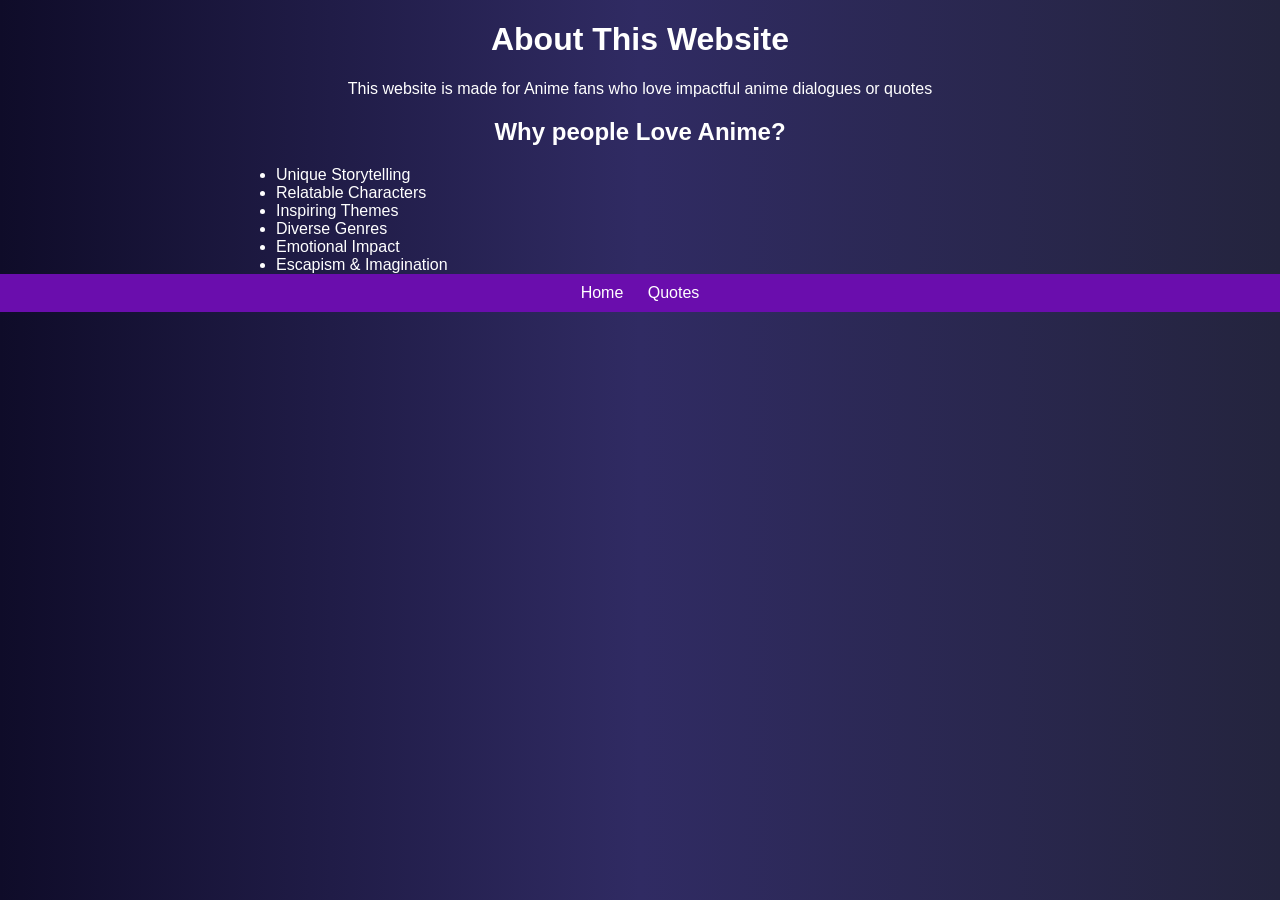
==== aboutAnime.html @ f7b5cae1 "Add aboutAnime.html for website information" ====
<!DOCTYPE html>
<html>
<head>
    <title>About</title>
    <link rel="stylesheet" href="style.css">
</head>

<body>

<h1>About This Website</h1>

<p>This website is made for Anime fans who love impactful anime dialogues or quotes</p>

<h2>Why people Love Anime?</h2>

<ul>
    <li>Unique Storytelling</li>
    <li>Relatable Characters</li>
    <li>Inspiring Themes</li>
    <li>Diverse Genres</li>
    <li>Emotional Impact</li>
    <li>Escapism & Imagination</li>
</ul>

<nav>
    <a href="home.html">Home</a>
    <a href="animeQuotes.html">Quotes</a>
</nav>

</body>
</html>
---- style.css ----
body {
    font-family: Arial;
    background: linear-gradient(to right, #0f0c29, #302b63, #24243e);
    color: white;
    text-align: center;
    margin: 0;
}

/* Navbar */
nav {
    background: #6a0dad;
    padding: 10px;
}

nav a {
    color: white;
    margin: 10px;
    text-decoration: none;
}

nav a:hover {
    color: #ffccff;
}

/* Register Page */
.container {
    background: rgba(0,0,0,0.8);
    padding: 30px;
    border-radius: 10px;
    width: 350px;
    margin: auto;
    margin-top: 100px;
    box-shadow: 0 0 15px #6a0dad;
}

input {
    width: 100%;
    padding: 8px;
    margin: 10px 0;
    border: none;
    border-radius: 5px;
}

button {
    width: 100%;
    padding: 10px;
    background: #6a0dad;
    color: white;
    border: none;
    cursor: pointer;
}

button:hover {
    background: #8a2be2;
}

.error {
    color: red;
    font-size: 12px;
}

/* List */
ul {
    text-align: left;
    width: 60%;
    margin: auto;
}
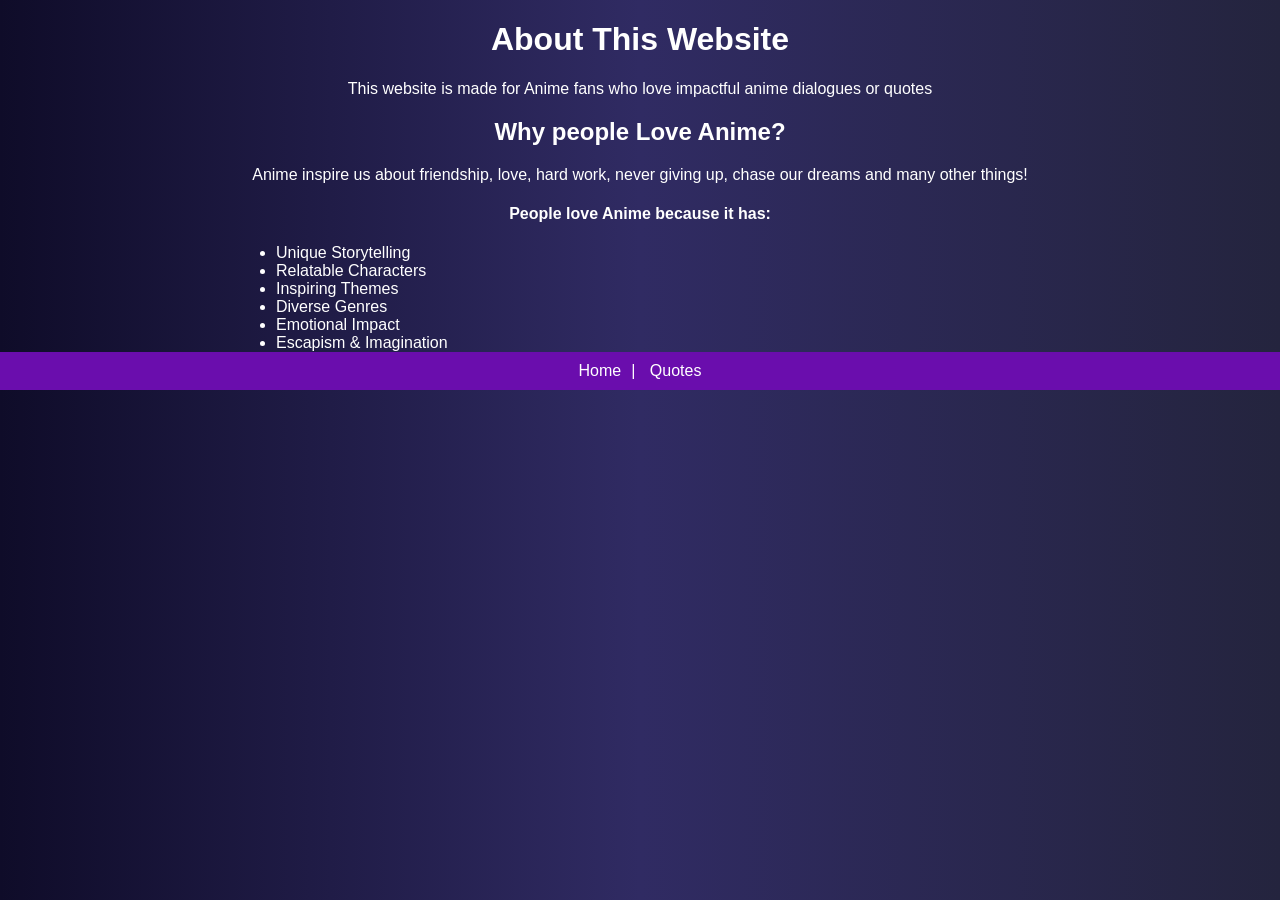
==== commit b506e7a2: "Enhance aboutAnime.html with reasons for anime love Added a paragraph explaining why people love ani" ====
--- a/aboutAnime.html
+++ b/aboutAnime.html
@@ -12,6 +12,10 @@
 <p>This website is made for Anime fans who love impactful anime dialogues or quotes</p>
 
 <h2>Why people Love Anime?</h2>
+    
+<p>Anime inspire us about friendship, love, hard work, never giving up, chase our dreams and many other things!</p>
+    
+ <h4>People love Anime because it has: </h4>
 
 <ul>
     <li>Unique Storytelling</li>
@@ -23,7 +27,7 @@
 </ul>
 
 <nav>
-    <a href="home.html">Home</a>
+    <a href="home.html">Home</a>|
     <a href="animeQuotes.html">Quotes</a>
 </nav>
 
